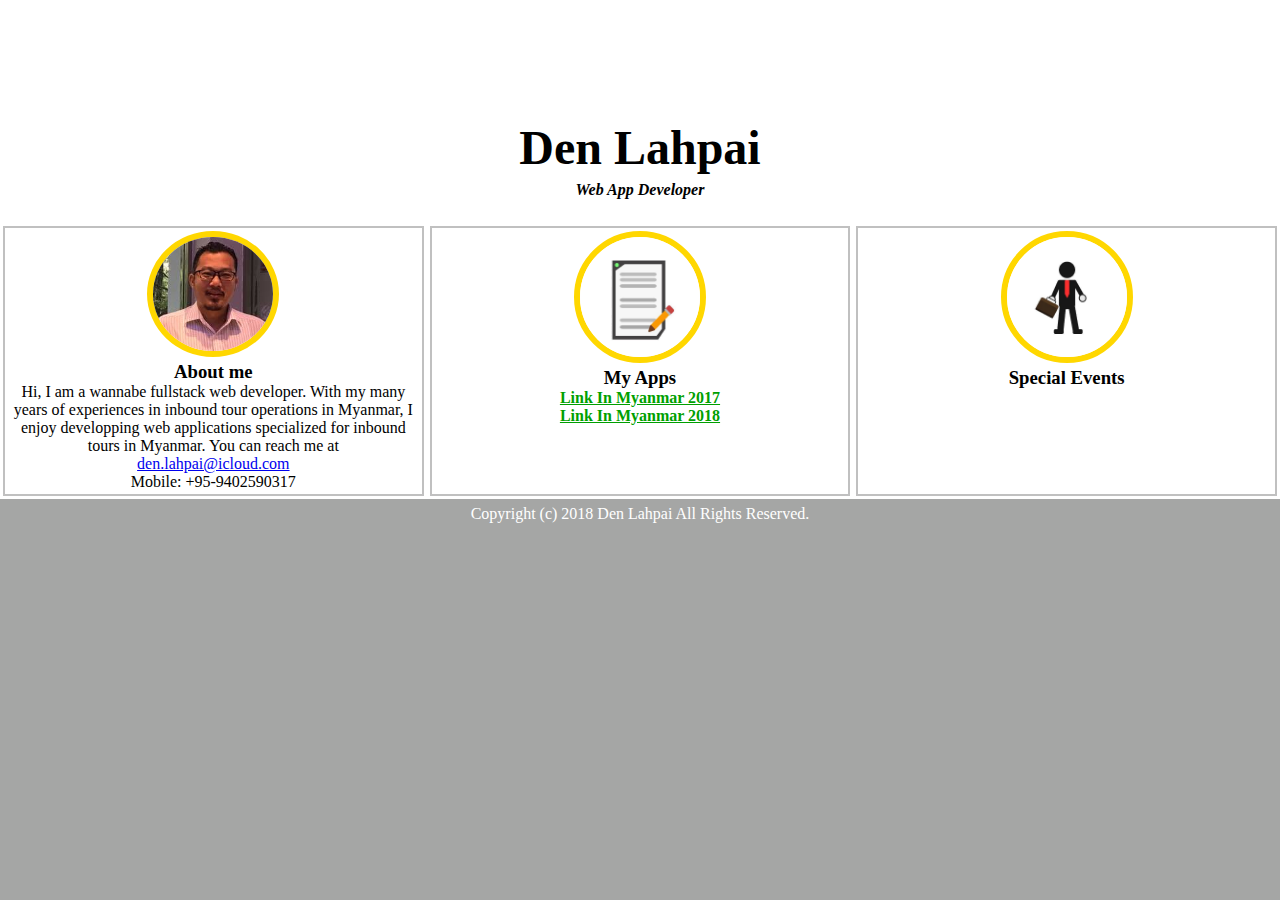
==== index.html @ d2a61794 "fdsf" ====
<!DOCTYPE html>
<html lang="en" dir="ltr">
    <head>
        <meta charset="utf-8">
        <link rel="stylesheet" href="styles/main.css">
        <link rel="Shortcut icon" href="images/Logo_small.png"/>
        <meta name="viewport" content="width=device-width, initial-scale=1.0">
        <title>Welcome</title>
    </head>
    <body>
        <div class="content">
            <!-- homePage -->
            <div class="homePage">
                <!-- homePage title -->
                <div class="homePage title">
                    <h1>
                        Den Lahpai
                    </h1>
                    <p>
                        Web App Developer
                    </p>
                </div>
                <!-- homePage title -->
                <!-- homePage menu -->
                <div class="homePage-menu">
                    <div class="homePage-menu item">
                        <img src="images/denlp-photo2.jpg" alt="Den Lahpai">
                        <h3>
                            About me
                        </h3>
                        <p>
                            Hi, I am a wannabe fullstack web developer. With my many years
                            of experiences in inbound tour operations in Myanmar, I enjoy developping web
                            applications specialized for inbound tours in Myanmar. You can reach me at
                            <br>
                            <a href="mailto:den.lahpai@icloud.com">den.lahpai@icloud.com</a><br>
                            Mobile: +95-9402590317
                        </p>
                    </div>
                    <div class="homePage-menu item">
                        <img src="images/app_logo.jpg" alt="">
                        <h3>My Apps</h3>
                        <ul>
                            <li>
                                <a href="sites/LinkInMyanmar2017">Link In Myanmar 2017</a>
                            </li>
                            <li>
                                <a href="sites/LinkInMyanmar2018">Link In Myanmar 2018</a>
                            </li>
                        </ul>
                    </div>
                    <div class="homePage-menu item">
                        <img src="images/event_logo.jpg" alt="">
                        <h3>Special Events</h3>
                    </div>
                </div>
                <!-- end of homePage menu -->
            </div>
            <!-- end of homePage -->
        </div>
        <!-- end of content -->
        <footer>
            <p>
                Copyright (c) 2018 Den Lahpai All Rights Reserved.
            </p>
        </footer>
    </body>
</html>
---- styles/main.css ----
* {
    margin: 0px;
    padding: 0px;
}

body {
    background: #A5A6A5;
}

.content {
    background: white;
}

.homePage h1 {
    text-align: center;
    font-weight: bold;
    font-size: 3em;
    font-family: MathJax_Caligraphic;
}

.homePage.title p {
    margin-top: 6px;
    text-align: center;
    font-style: italic;
    font-weight: bolder;
}

.homePage-menu {
    margin-top: 12px;
    display: grid;
    grid-gap: 6px;
    grid-template-columns: 1fr;
    padding: 3px;
}

.homePage-menu.item {
    display: block;
    justify-content: center;
    border: 2px solid silver;
    text-align: center;
}

.homePage-menu.item:hover {
    background: #D7DAE0;
}

.homePage-menu.item h3 {

}

.homePage-menu.item img{
    border-radius: 50%;
    border: 6px solid gold;
    width: 120px;
}

.homePage-menu.item ul li {
    list-style: none;
}

.homePage-menu.item ul li a {
    color: #009f00;
    font-weight: bold;
}

.homePage-menu.item ul li a:hover {
    color: #01CFFF;
}

footer p {
    margin-top: 6px;
    text-align: center;
    color: white;
}

/* styles for tablets */
@media screen and (min-width: 786) {
    .homePage-menu {
        display: grid;
        grid-template-columns: repeat(2, 1fr);
    }
}

/* styles for computers */
@media screen and (min-width: 992px) {
    .homePage h1 {
        padding-top: 120px;
    }

    .homePage-menu {
        display: grid;
        grid-template-columns: repeat(3, 1fr);
    }

}
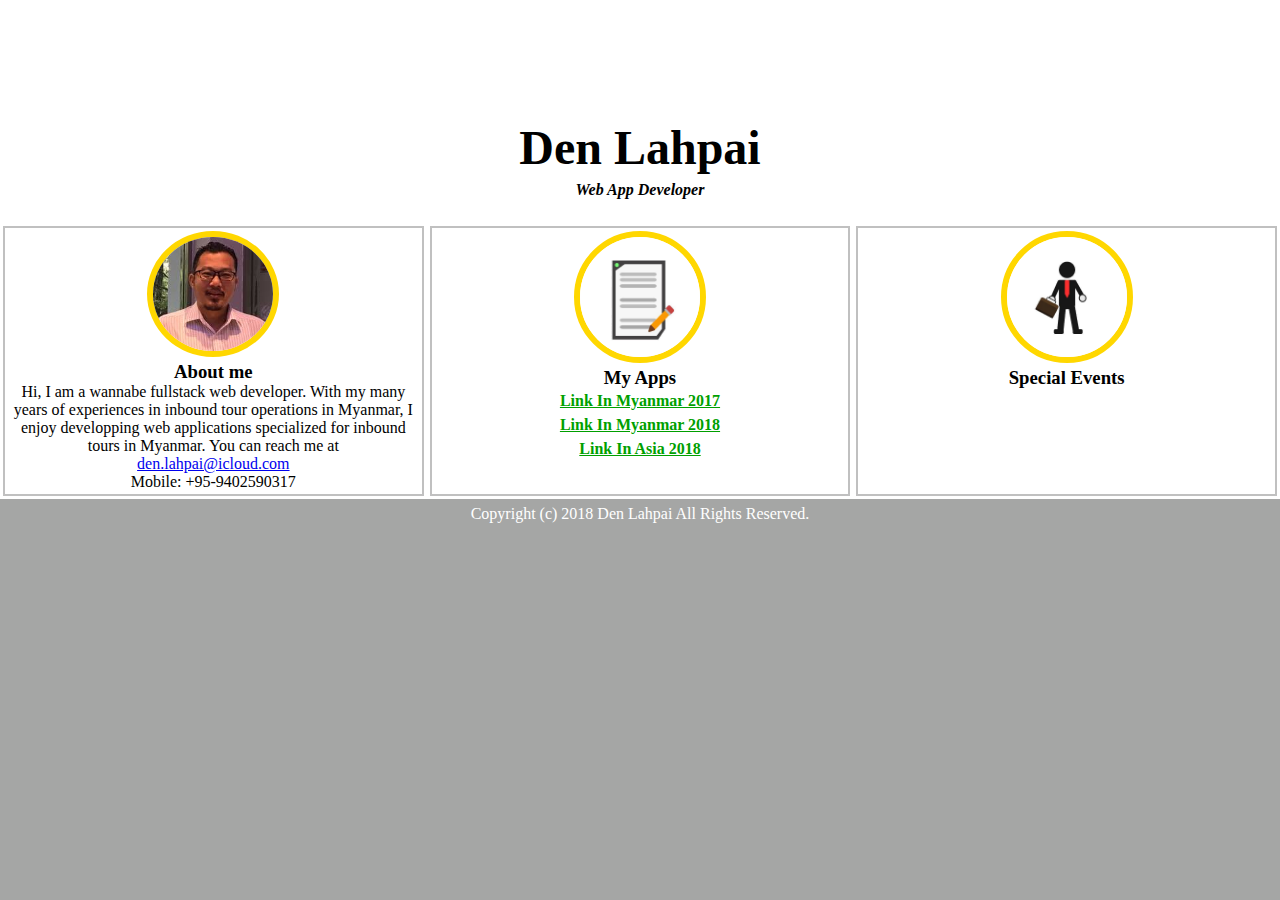
==== commit 091b472e: "added Link Asia and logo" ====
--- a/index.html
+++ b/index.html
@@ -47,6 +47,9 @@
                             <li>
                                 <a href="sites/LinkInMyanmar2018">Link In Myanmar 2018</a>
                             </li>
+                            <li>
+                                <a href="sites/LinkInAsia2018">Link In Asia 2018</a>
+                            </li>
                         </ul>
                     </div>
                     <div class="homePage-menu item">
--- a/styles/main.css
+++ b/styles/main.css
@@ -56,6 +56,7 @@
 
 .homePage-menu.item ul li {
     list-style: none;
+    padding: 3px;
 }
 
 .homePage-menu.item ul li a {
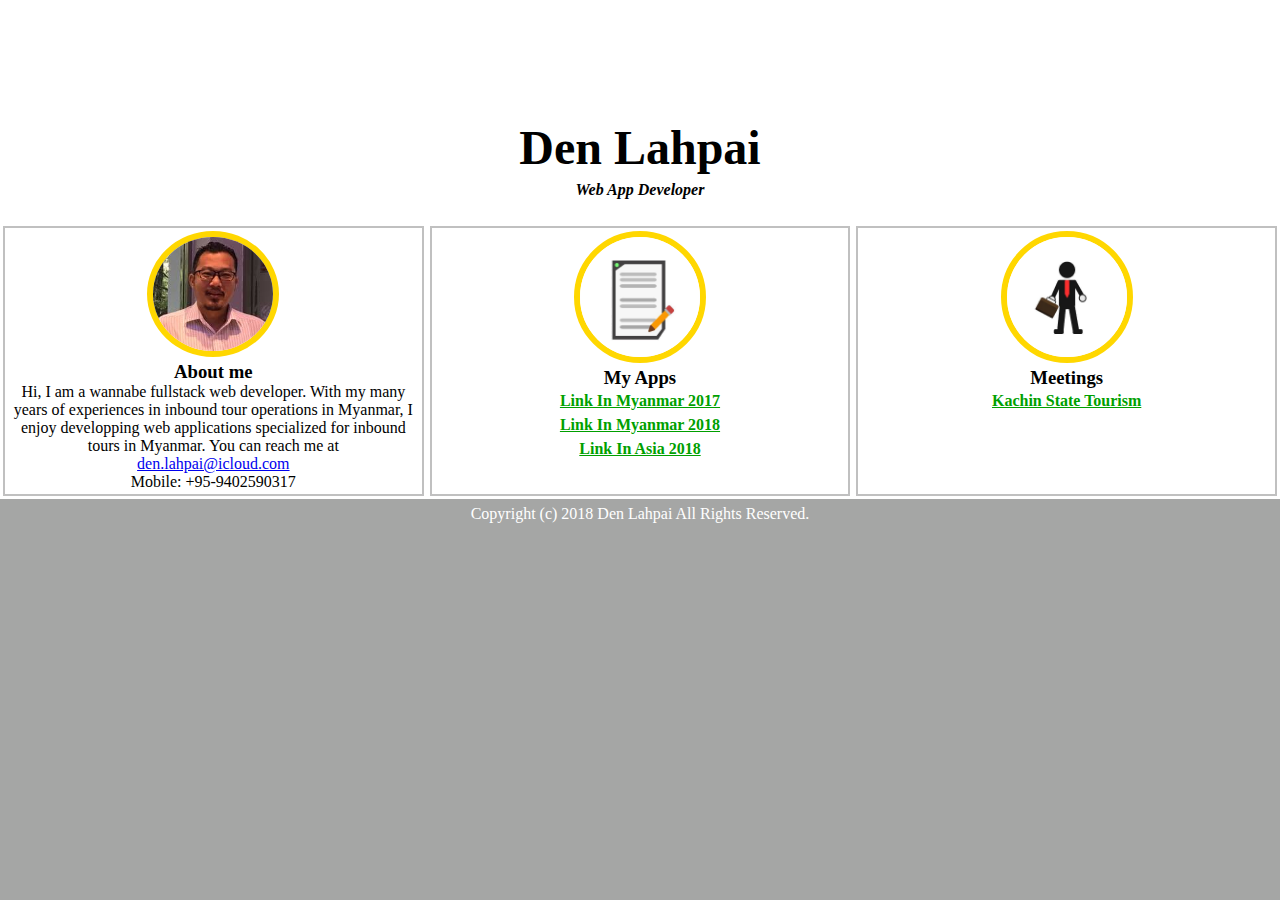
==== commit 10ac1c43: "changed the link for meeting" ====
--- a/index.html
+++ b/index.html
@@ -54,7 +54,12 @@
                     </div>
                     <div class="homePage-menu item">
                         <img src="images/event_logo.jpg" alt="">
-                        <h3>Special Events</h3>
+                        <h3>Meetings</h3>
+                        <ul>
+                            <li>
+                                <a href="sites/kachinstatetourism">Kachin State Tourism </a>
+                            </li>
+                        </ul>
                     </div>
                 </div>
                 <!-- end of homePage menu -->
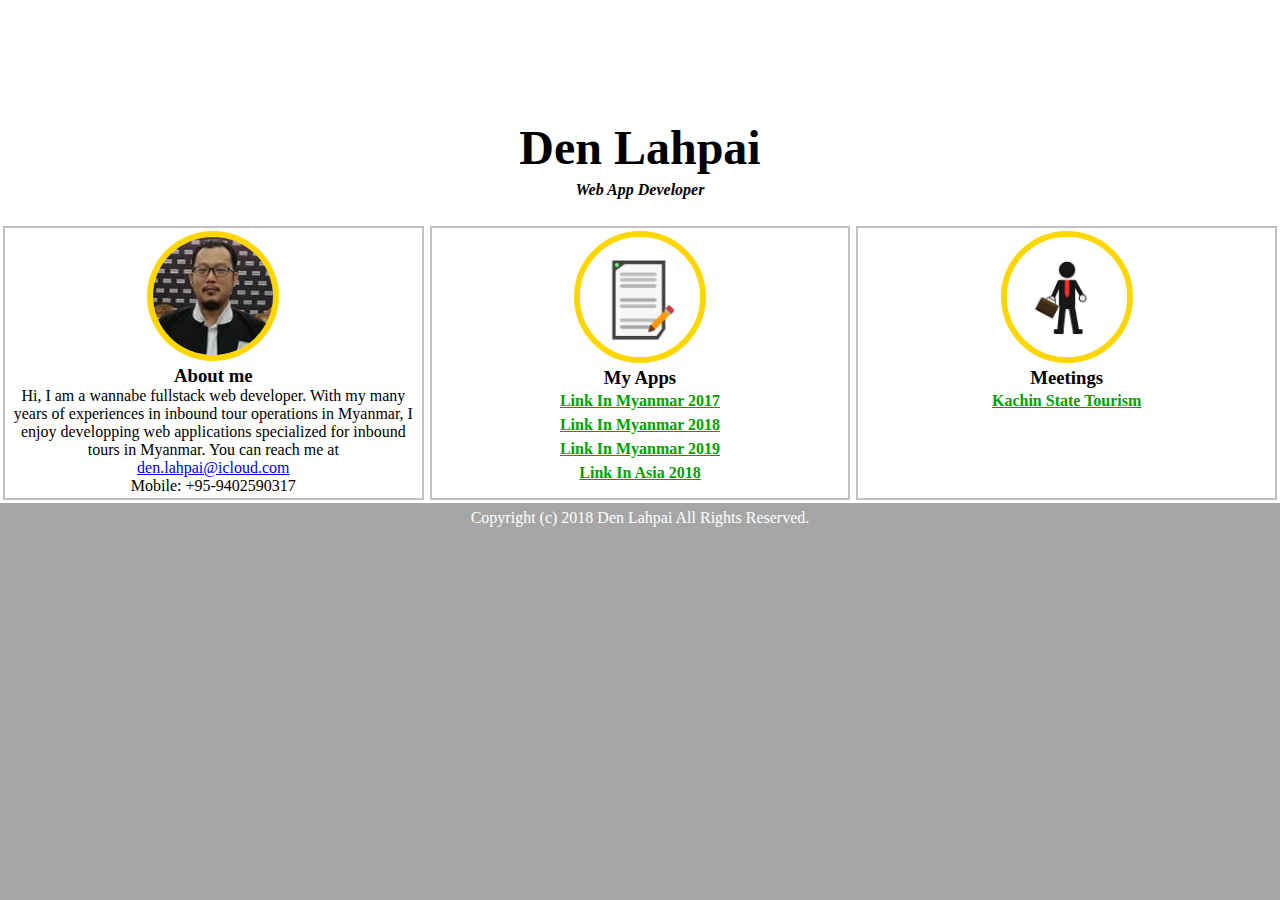
==== commit 7834935b: "fixed" ====
--- a/index.html
+++ b/index.html
@@ -3,7 +3,7 @@
     <head>
         <meta charset="utf-8">
         <link rel="stylesheet" href="styles/main.css">
-        <link rel="Shortcut icon" href="images/Logo_small.png"/>
+        <link rel="Shortcut icon" href="images/logo_small.png"/>
         <meta name="viewport" content="width=device-width, initial-scale=1.0">
         <title>Welcome</title>
     </head>
@@ -24,7 +24,7 @@
                 <!-- homePage menu -->
                 <div class="homePage-menu">
                     <div class="homePage-menu item">
-                        <img src="images/denlp-photo2.jpg" alt="Den Lahpai">
+                        <img src="images/Den.jpg" alt="Den Lahpai">
                         <h3>
                             About me
                         </h3>
@@ -48,6 +48,9 @@
                                 <a href="sites/LinkInMyanmar2018">Link In Myanmar 2018</a>
                             </li>
                             <li>
+                                <a href="sites/LinkInMyanmar2019">Link In Myanmar 2019</a>
+                            </li>
+                            <li>
                                 <a href="sites/LinkInAsia2018">Link In Asia 2018</a>
                             </li>
                         </ul>
@@ -57,7 +60,7 @@
                         <h3>Meetings</h3>
                         <ul>
                             <li>
-                                <a href="sites/kachinstatetourism">Kachin State Tourism </a>
+                                <a href="sites/kachinstatetourism">Kachin State Tourism</a>
                             </li>
                         </ul>
                     </div>
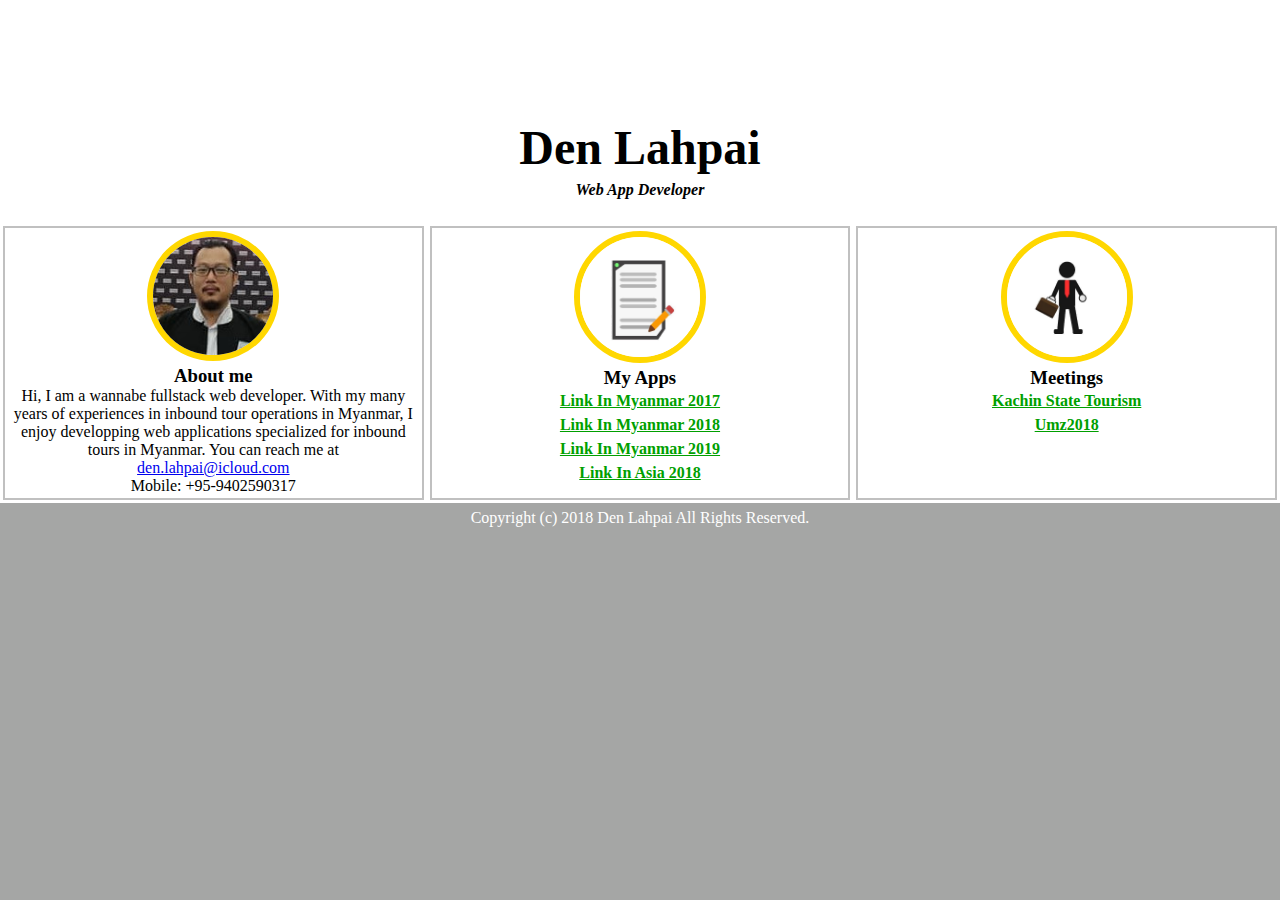
==== commit 4ce1ff69: "added link for umz2018" ====
--- a/index.html
+++ b/index.html
@@ -62,6 +62,9 @@
                             <li>
                                 <a href="sites/kachinstatetourism">Kachin State Tourism</a>
                             </li>
+                            <li>
+                                <a href="sites/umz2018">Umz2018</a>
+                            </li>
                         </ul>
                     </div>
                 </div>
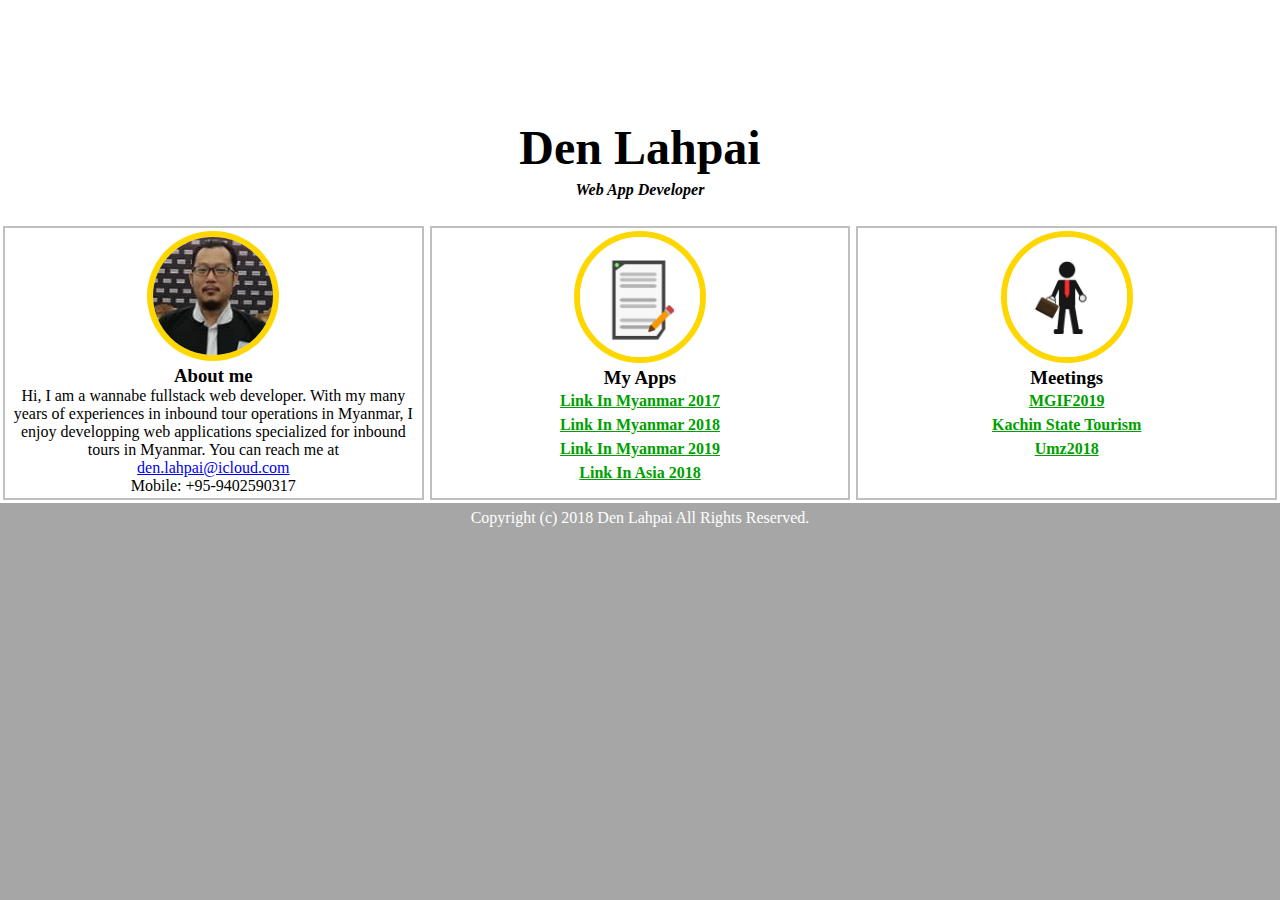
==== commit 88e2349a: "link MGIF2019" ====
--- a/index.html
+++ b/index.html
@@ -60,6 +60,9 @@
                         <h3>Meetings</h3>
                         <ul>
                             <li>
+                                <a href="sites/MGIF2019">MGIF2019</a>
+                            </li>
+                            <li>
                                 <a href="sites/kachinstatetourism">Kachin State Tourism</a>
                             </li>
                             <li>
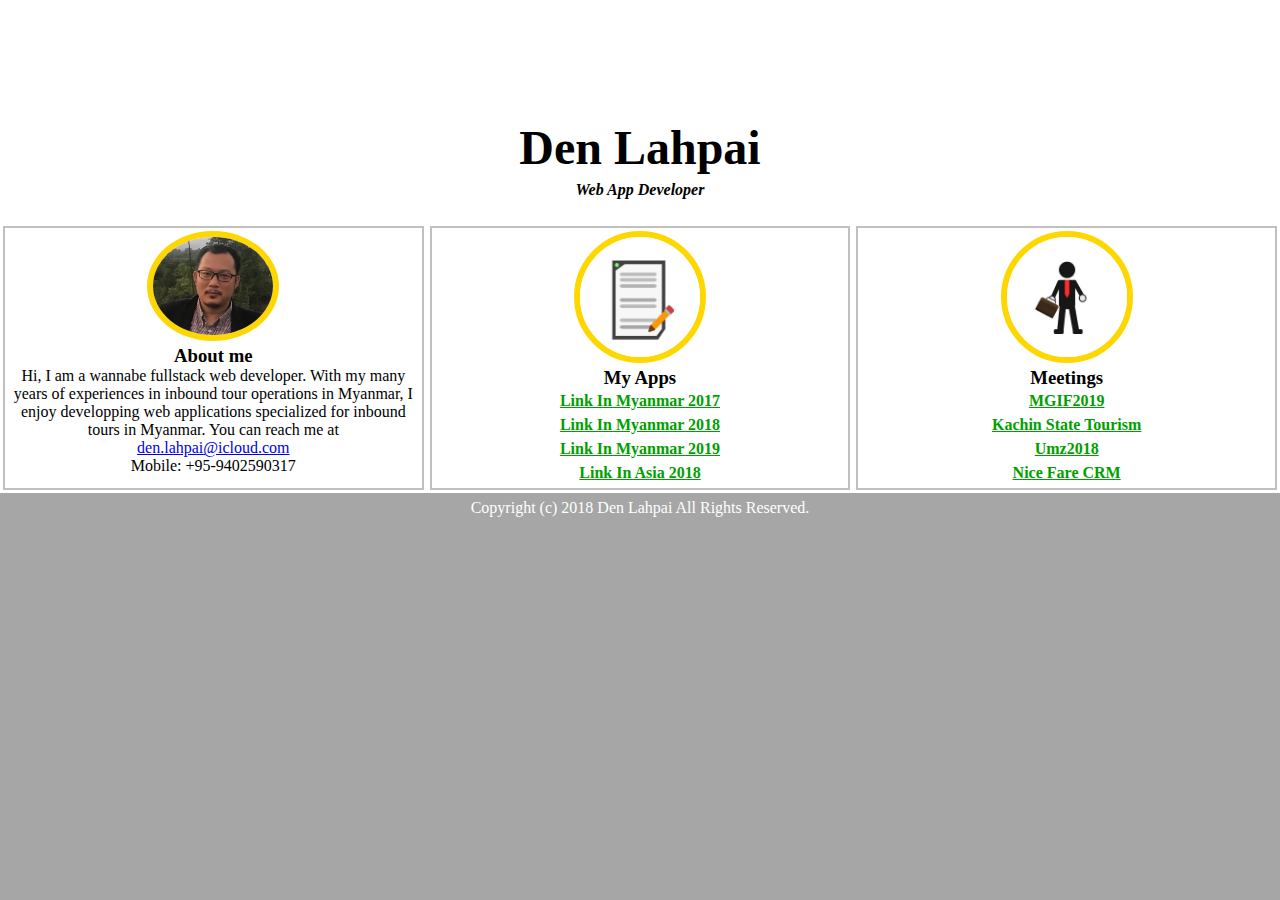
==== commit 94dbdcc4: "added link for nfcrm" ====
--- a/index.html
+++ b/index.html
@@ -24,7 +24,7 @@
                 <!-- homePage menu -->
                 <div class="homePage-menu">
                     <div class="homePage-menu item">
-                        <img src="images/Den.jpg" alt="Den Lahpai">
+                        <img src="images/denny.jpg" alt="Den Lahpai">
                         <h3>
                             About me
                         </h3>
@@ -68,6 +68,9 @@
                             <li>
                                 <a href="sites/umz2018">Umz2018</a>
                             </li>
+                            <li>
+                                <a href="sites/nfcrm">Nice Fare CRM</a>
+                            </li>
                         </ul>
                     </div>
                 </div>
